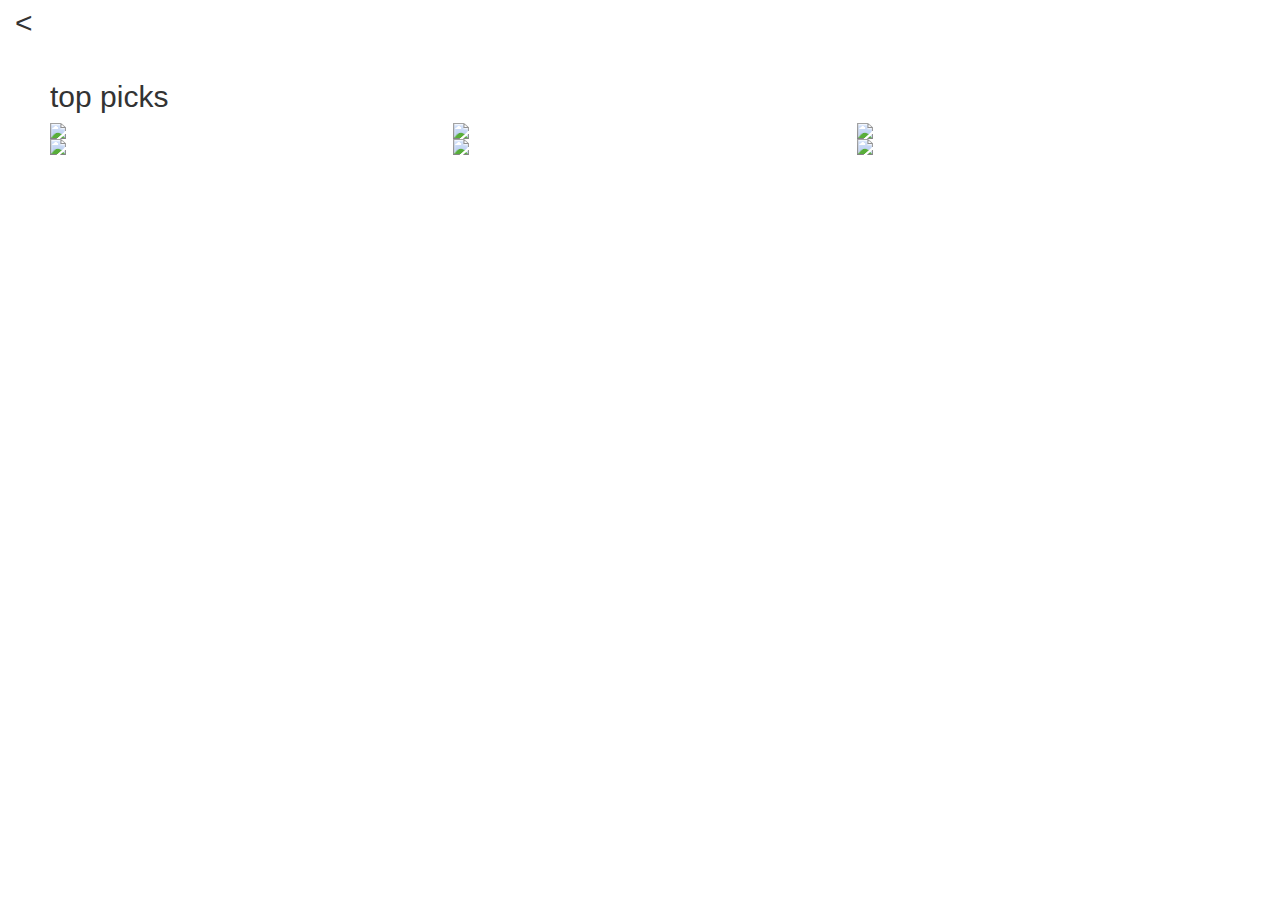
==== booklist.html @ 47670285 "Create booklist.html" ====
<!DOCTYPE html>
<html lang="en">
<head>
  <title>TEMPL8</title>
  <meta charset="utf-8">
  <meta name="viewport" content="width=device-width, initial-scale=1">
  <link rel="stylesheet" href="style.css">
  <link rel="stylesheet" href="animations.css">
  <link rel="icon" type="image/png" href="pin.png"/>

<meta http-equiv="ScreenOrientation" content="autoRotate:disabled">

  <link rel="stylesheet" href="https://maxcdn.bootstrapcdn.com/bootstrap/3.4.1/css/bootstrap.min.css">
  <script src="https://ajax.googleapis.com/ajax/libs/jquery/3.5.1/jquery.min.js"></script>
  <script src="https://maxcdn.bootstrapcdn.com/bootstrap/3.4.1/js/bootstrap.min.js"></script>
  <link rel="stylesheet" type="text/css" href="style.css" media="screen" />
  <link rel="preconnect" href="https://fonts.gstatic.com"> 
  <link href="https://fonts.googleapis.com/css2?family=PT+Sans:wght@400;700&display=swap" rel="stylesheet">
  <link href="https://fonts.googleapis.com/css?family=Archivo:500|Open+Sans:300,700" rel="stylesheet">
  <script type="text/javascript" src="script.js"></script>
  <script type="text/javascript" src="css3-animate-it.js">
</script>
<link rel="stylesheet" href="https://www.w3schools.com/w3css/4/w3.css">
<link
    rel="stylesheet"
    href="https://cdnjs.cloudflare.com/ajax/libs/animate.css/4.1.1/animate.min.css"
  />


</head>
 


<body>

  <a style="font-size:30px;cursor:pointer;margin-left: 15px;" href="index.html"> &#60; </a>

 <div class="container-fluid"
  style="margin: 0px;
   margin-top: 25px;
  margin-right: 35px;
  margin-left: 35px;
  margin-bottom: 30px;
  

    ">
    <h2>top picks</h2>
      <div class="container-fluid" style="
      padding: 0px;">
  
        <div class="row justify-content-center" style="">
          <div class="col-xs-4 ">
            <a  href="http://libgen.rs/book/index.php?md5=C2AB8A80F069260E556F14D0A68C3B80"><img src="https://images-na.ssl-images-amazon.com/images/I/71DA0uV3gqL.jpg" class="img-responsive book"></a>
          </div>
          <div class="col-xs-4">
            <a   href="http://library.lol/main/07780A7C0600C4ADC1C181C329AC779E"><img src="https://images-na.ssl-images-amazon.com/images/I/41GL2iBMH3L._SX302_BO1,204,203,200_.jpg" class="img-responsive book"></a>
          </div>
          <div class="col-xs-4">
            <a  href="http://libgen.rs/book/index.php?md5=0B67E2BC8B81003C9780CA6E58468C0B"><img src="https://m.media-amazon.com/images/I/41DLI3E47nL.jpg" class="img-responsive book"></a>
          </div>  
        </div>


        <div class="row">
          <div class="col-xs-4 ">
            <a  href="http://libgen.rs/book/index.php?md5=52B012F41E6568408360BECB3F7F77C4"><img src="http://libgen.rs/covers/2374000/52b012f41e6568408360becb3f7f77c4-d.jpg" class="img-responsive book"></a>
          </div>
          <div class="col-xs-4 ">
            <a   href=""><img src="http://libgen.rs/covers/2573000/b3d465f56fed006297649b12658b5211-g.jpg" class="img-responsive book"></a>
          </div>
          <div class="col-xs-4">
            <a  href="http://libgen.rs/book/index.php?md5=B63C5A5D841B70DDE99E2D10CA3DE0CC"><img src="https://go.mitpress.mit.edu/hubfs/Imported%20sitepage%20images/%3Fcollid=books_covers_0%26isbn=9780262539739%26type=-1.jpg" class="img-responsive book"></a>
          </div>  
        </div>


      </div>








</body>




</html>












<!-- 

  <div class="container-fluid"
  style="margin: 0px
    ">
    <h2>top picks</h2>
      <div class="container" style="
  padding: 0px;
  margin-top: 25px;
  margin-right: 35px;
  margin-left: 35px;
  margin-bottom: 30px;
  background-color: red;">
        <div class="row">
          <div class="col-xs-4  col-md-2">
            <a  href="http://libgen.rs/book/index.php?md5=C2AB8A80F069260E556F14D0A68C3B80"><img src="https://images-na.ssl-images-amazon.com/images/I/71DA0uV3gqL.jpg" class="img-responsive book"></a>
          </div>
          <div class="col-xs-4 col-md-2">
            <a   href="http://library.lol/main/07780A7C0600C4ADC1C181C329AC779E"><img src="https://images-na.ssl-images-amazon.com/images/I/41GL2iBMH3L._SX302_BO1,204,203,200_.jpg" class="img-responsive book"></a>
          </div>
          <div class="col-xs-4 col-md-2">
            <a  href="http://libgen.rs/book/index.php?md5=0B67E2BC8B81003C9780CA6E58468C0B"><img src="https://m.media-amazon.com/images/I/41DLI3E47nL.jpg" class="img-responsive book"></a>
          </div>  
        </div>


        <div class="row">
          <div class="col-xs-4 col-md-2">
            <a  href="http://libgen.rs/book/index.php?md5=52B012F41E6568408360BECB3F7F77C4"><img src="http://libgen.rs/covers/2374000/52b012f41e6568408360becb3f7f77c4-d.jpg" class="img-responsive book"></a>
          </div>
          <div class="col-xs-4 col-md-2">
            <a   href=""><img src="http://libgen.rs/covers/2573000/b3d465f56fed006297649b12658b5211-g.jpg" class="img-responsive book"></a>
          </div>
          <div class="col-xs-4 col-md-2">
            <a  href="http://libgen.rs/book/index.php?md5=B63C5A5D841B70DDE99E2D10CA3DE0CC"><img src="https://go.mitpress.mit.edu/hubfs/Imported%20sitepage%20images/%3Fcollid=books_covers_0%26isbn=9780262539739%26type=-1.jpg" class="img-responsive book"></a>
          </div>  
        </div>
      </div> 



        
</div>
</div>







-->
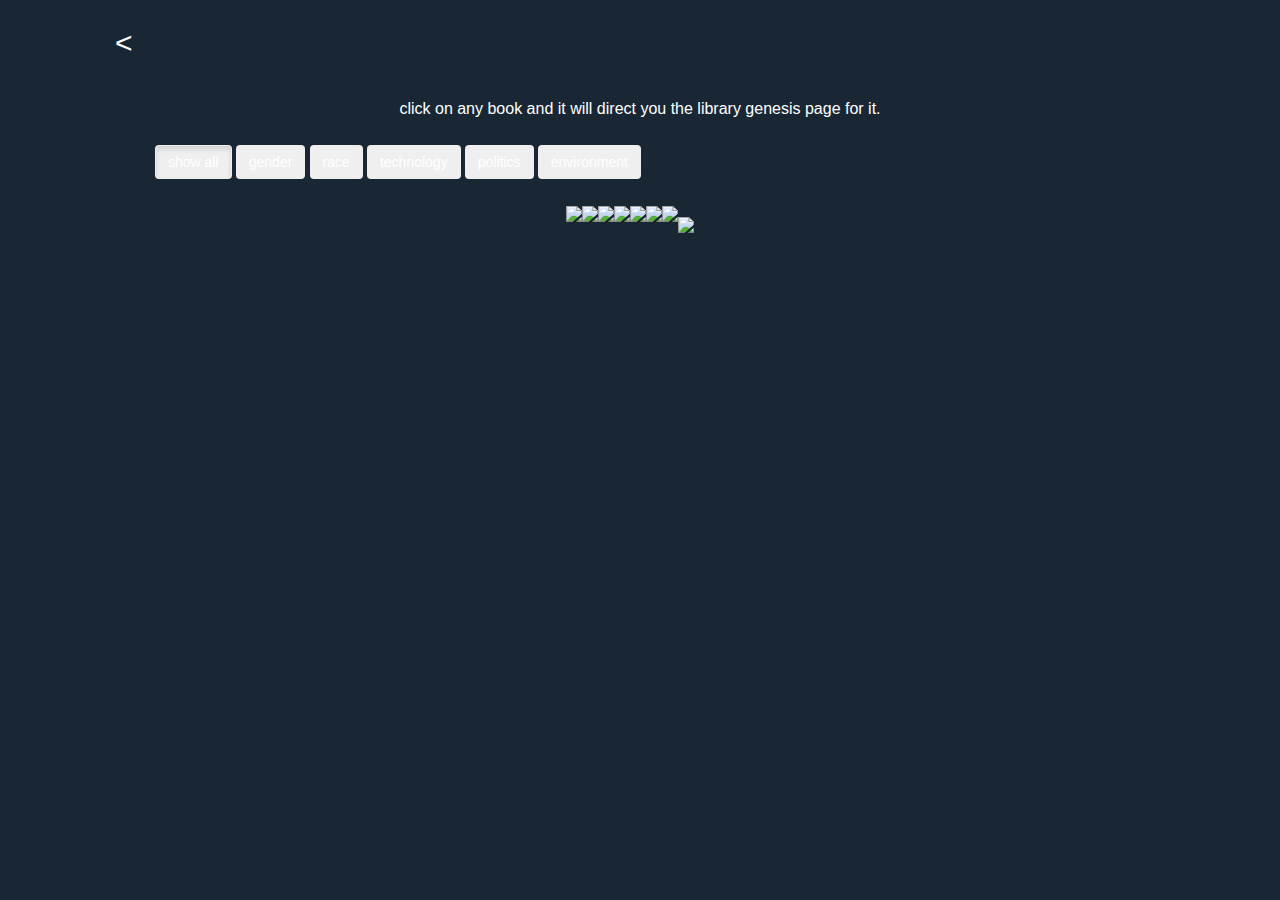
==== commit e4b895bc: "Update booklist.html" ====
--- a/booklist.html
+++ b/booklist.html
@@ -33,65 +33,154 @@
 
 <body>
 
-  <a style="font-size:30px;cursor:pointer;margin-left: 15px;" href="index.html"> &#60; </a>
+  <a style="font-size:30px;cursor:pointer;
+  margin-left: 15px;" href="index.html"> &#60; </a>
 
  <div class="container-fluid"
   style="margin: 0px;
    margin-top: 25px;
-  margin-right: 35px;
-  margin-left: 35px;
+ 
   margin-bottom: 30px;
+  align-content: center;
+
+ 
+    ">
+    <h6 style="text-align: center;
+    margin-right: 40px;
+    margin-left: 40px;
+    ">click on any book and it will direct you the library genesis page for it.
+<br/>
+<br/>
+
+    </h2>
+     
+        <!-- Control buttons -->
+        <div id="myBtnContainer" style="
+          margin-right: 40px;
+          margin-left: 40px;">
+          <button class="btn active" onclick="filterSelection('all')"> show all</button>
+          <button class="btn" onclick="filterSelection('gender')"> gender</button>
+          <button class="btn" onclick="filterSelection('race')"> race</button>
+          <button class="btn" onclick="filterSelection('technology')"> technology</button>
+          <button class="btn" onclick="filterSelection('politics')"> politics</button>
+          <button class="btn" onclick="filterSelection('politics')"> environment</button>
+        </div>
+
+        <br/>
+
+<div class="container" style="
+padding-right: 35px;
+width: 100%;
+display: flex;
+flex-wrap: wrap;
+justify-content: center;
+text-align:center;
+">
+  <!-- glitch feminism, russell-->
+  <div class="filterDiv gender race technology"><a href="http://libgen.rs/book/index.php?md5=C2AB8A80F069260E556F14D0A68C3B80"><img style="width: 100px;"src="https://images-na.ssl-images-amazon.com/images/I/71DA0uV3gqL.jpg"></a></div>
+  <!-- black utopia, alex zamalin-->
+  <div class="filterDiv politics race technology"><a href="http://library.lol/main/07780A7C0600C4ADC1C181C329AC779E"><img style="width: 100px;"src="https://images-na.ssl-images-amazon.com/images/I/41GL2iBMH3L._SX302_BO1,204,203,200_.jpg"></a></div>
+  <!-- becoming human, zakiyyah iman jackson-->
+  <div class="filterDiv politics race"><a href="http://libgen.rs/book/index.php?md5=0B67E2BC8B81003C9780CA6E58468C0B"><img style="width: 100px;"src="https://m.media-amazon.com/images/I/41DLI3E47nL.jpg"></a></div>
+  <!-- techno feminism, judy wajcman-->
+  <div class="filterDiv gender politics technology"><a href="http://libgen.rs/book/index.php?md5=52B012F41E6568408360BECB3F7F77C4"><img style="width: 100px;"src="http://libgen.rs/covers/2374000/52b012f41e6568408360becb3f7f77c4-d.jpg"></a></div>
+  <!-- race after technology, ruha benjamin-->
+  <div class="filterDiv race technology politics"><a href="http://libgen.rs/book/index.php?md5=9383965BB44F1EEAA77666F30B89D447"><img style="width: 100px;"src="http://libgen.rs/covers/2573000/b3d465f56fed006297649b12658b5211-g.jpg"></a></div>
+  <!-- your computer is on fire-->
+  <div class="filterDiv technology race gender politics"><a href="http://libgen.rs/book/index.php?md5=B63C5A5D841B70DDE99E2D10CA3DE0CC"><img style="width: 100px;"src="https://go.mitpress.mit.edu/hubfs/Imported%20sitepage%20images/%3Fcollid=books_covers_0%26isbn=9780262539739%26type=-1.jpg"></a></div>
+
+  <!-- i write what i like, steve biko-->
+  <div class="filterDiv politics race"><a href="http://libgen.rs/book/index.php?md5=921BB0F0EB000DF02B886C8AC5FB3ECA"><img style="width: 100px;"src="http://libgen.rs/covers/758000/921bb0f0eb000df02b886c8ac5fb3eca-d.jpg"></a></div>
+
+<!-- ecological feminism, christine cuomo-->
+  <div class="filterDiv environment gender politics">
+    <a   href="http://libgen.rs/book/index.php?md5=0958C50B4B27FEB97F733035203F0A1E"><img src="http://libgen.rs/covers/390000/0958c50b4b27feb97f733035203f0a1e-d.jpg" class="img-responsive book"></a>
+  </div>
+
+
+
+
+
+
+</div>
+
+
+
+
+      </div>
+
+
+
+
+
+
+
+
+</body>
+
+
+
+
+
+
+
+</html>
+
+
+<script type="text/javascript">
   
-
-    ">
-    <h2>top picks</h2>
-      <div class="container-fluid" style="
-      padding: 0px;">
-  
-        <div class="row justify-content-center" style="">
-          <div class="col-xs-4 ">
-            <a  href="http://libgen.rs/book/index.php?md5=C2AB8A80F069260E556F14D0A68C3B80"><img src="https://images-na.ssl-images-amazon.com/images/I/71DA0uV3gqL.jpg" class="img-responsive book"></a>
-          </div>
-          <div class="col-xs-4">
-            <a   href="http://library.lol/main/07780A7C0600C4ADC1C181C329AC779E"><img src="https://images-na.ssl-images-amazon.com/images/I/41GL2iBMH3L._SX302_BO1,204,203,200_.jpg" class="img-responsive book"></a>
-          </div>
-          <div class="col-xs-4">
-            <a  href="http://libgen.rs/book/index.php?md5=0B67E2BC8B81003C9780CA6E58468C0B"><img src="https://m.media-amazon.com/images/I/41DLI3E47nL.jpg" class="img-responsive book"></a>
-          </div>  
-        </div>
-
-
-        <div class="row">
-          <div class="col-xs-4 ">
-            <a  href="http://libgen.rs/book/index.php?md5=52B012F41E6568408360BECB3F7F77C4"><img src="http://libgen.rs/covers/2374000/52b012f41e6568408360becb3f7f77c4-d.jpg" class="img-responsive book"></a>
-          </div>
-          <div class="col-xs-4 ">
-            <a   href=""><img src="http://libgen.rs/covers/2573000/b3d465f56fed006297649b12658b5211-g.jpg" class="img-responsive book"></a>
-          </div>
-          <div class="col-xs-4">
-            <a  href="http://libgen.rs/book/index.php?md5=B63C5A5D841B70DDE99E2D10CA3DE0CC"><img src="https://go.mitpress.mit.edu/hubfs/Imported%20sitepage%20images/%3Fcollid=books_covers_0%26isbn=9780262539739%26type=-1.jpg" class="img-responsive book"></a>
-          </div>  
-        </div>
-
-
-      </div>
-
-
-
-
-
-
-
-
-</body>
-
-
-
-
-</html>
-
-
-
+filterSelection("all")
+function filterSelection(c) {
+  var x, i;
+  x = document.getElementsByClassName("filterDiv");
+  if (c == "all") c = "";
+  // Add the "show" class (display:block) to the filtered elements, and remove the "show" class from the elements that are not selected
+  for (i = 0; i < x.length; i++) {
+    w3RemoveClass(x[i], "show");
+    if (x[i].className.indexOf(c) > -1) w3AddClass(x[i], "show");
+  }
+}
+
+// Show filtered elements
+function w3AddClass(element, name) {
+  var i, arr1, arr2;
+  arr1 = element.className.split(" ");
+  arr2 = name.split(" ");
+  for (i = 0; i < arr2.length; i++) {
+    if (arr1.indexOf(arr2[i]) == -1) {
+      element.className += " " + arr2[i];
+    }
+  }
+}
+
+// Hide elements that are not selected
+function w3RemoveClass(element, name) {
+  var i, arr1, arr2;
+  arr1 = element.className.split(" ");
+  arr2 = name.split(" ");
+  for (i = 0; i < arr2.length; i++) {
+    while (arr1.indexOf(arr2[i]) > -1) {
+      arr1.splice(arr1.indexOf(arr2[i]), 1); 
+    }
+  }
+  element.className = arr1.join(" ");
+}
+
+// Add active class to the current control button (highlight it)
+var btnContainer = document.getElementById("myBtnContainer");
+var btns = btnContainer.getElementsByClassName("btn");
+for (var i = 0; i < btns.length; i++) {
+  btns[i].addEventListener("click", function() {
+    var current = document.getElementsByClassName("active");
+    current[0].className = current[0].className.replace(" active", "");
+    this.className += " active";
+  });
+}
+
+
+
+
+</script>
 
 
 
--- a/style.css
+++ b/style.css
@@ -0,0 +1,455 @@
+html, body {
+    height: 100%;
+
+
+}
+
+html {
+    display: table;
+    margin: auto;
+}
+
+body {
+    display: table-cell;
+    
+    width: 100%;
+    color: white;
+
+
+}
+
+
+	.square {
+	    padding-bottom: 100%;
+	    background-size: cover;
+	    background-position: center;
+	    cursor: pointer;
+  transition: 0.3s;
+
+	}
+
+	.square:hover
+    {
+     opacity: 0.3;
+      filter: alpha(opacity=30);
+    }
+
+.essaybox{
+	  cursor: pointer;
+  transition: 0.3s;
+}
+
+.essaybox:hover{
+	 opacity: 0.3;
+      filter: alpha(opacity=30);
+    }
+
+
+
+/* The Modal (background) */
+.modal {
+  display: none; /* Hidden by default */
+  position: fixed; /* Stay in place */
+  z-index: 1; /* Sit on top */
+  padding-top: 100px; /* Location of the box */
+  left: 0;
+  top: 0;
+  width: 100%; /* Full width */
+  height: 100%; /* Full height */
+  overflow: auto; /* Enable scroll if needed */
+  background-color: rgb(0,0,0); /* Fallback color */
+  background-color: rgba(0,0,0,0.85); /* Black w/ opacity */
+}
+
+/* Modal Content (Image) */
+.modal-content {
+  margin: auto;
+  margin-top: 0%;
+  display: block;
+  width: 80%;
+  max-width: 700px;
+
+}
+
+/* Caption of Modal Image (Image Text) - Same Width as the Image */
+#caption {
+  margin: auto;
+  display: block;
+  width: 80%;
+  max-width: 700px;
+  text-align: center;
+  color: #ccc;
+  padding: 10px 0;
+  height: 150px;
+}
+
+/* Add Animation - Zoom in the Modal */
+.modal-content, #caption {
+  animation-name: zoom;
+  animation-duration: 0.6s;
+}
+
+@keyframes zoom {
+  from {transform:scale(0)}
+  to {transform:scale(1)}
+}
+
+/* The Close Button */
+.close {
+  position: absolute;
+  top: 15px;
+  right: 35px;
+  color: #f1f1f1;
+  font-size: 40px;
+  font-weight: bold;
+  transition: 0.3s;
+}
+
+.close:hover,
+.close:focus {
+  color: #bbb;
+  text-decoration: none;
+  cursor: pointer;
+}
+
+/* 100% Image Width on Smaller Screens */
+@media only screen and (max-width: 700px){
+  .modal-content {
+    width: 100%;
+  }
+}
+
+
+
+
+
+
+
+
+
+	.imageholder {
+		padding-left: 0px; padding-right: 0px;
+	}
+
+
+@media screen and (max-width: 2560px) {
+	body {
+    background-color: #192734;
+    width: 1560px;
+	}
+
+	.essaytitle{font-size: 28px;}
+
+
+	.avi {
+	min-height: 100px;
+	}
+
+.avi_img{
+		width: 120px;
+		height: 120px;	}
+
+.essaytitle{ padding-left: 75px;}
+
+.essaykeywords{
+	padding-left: 75px;
+}
+
+	.bio {min-height:  175px;
+		margin-top: 30%;}
+
+	.screendisplay{margin-top: 5%;
+		padding: 0px;
+		;}
+
+	.socialbuttons{
+		padding-left: 20%;
+        padding-right: 20%;
+    }
+
+}
+
+@media screen and (max-width: 1480px) {
+body {
+	width: 1080px;
+    padding-top: 20px;
+	}
+
+#panel { margin-right: 5%; }
+
+	.avi {
+	min-height: 100px;
+	}
+
+	.bio{margin-top: 30%;}
+
+	.essaydesc{margin-left: 75px;}
+
+	.socialbuttons {padding-top: 10%;
+		margin-right: 0%; 
+		margin-left: 00%;}
+
+	.screendisplay{
+		
+		padding: 0px;
+		max-width: 800px;
+		}
+
+	.avi_img{
+		width: 90px;
+		height: 90px;	}
+
+
+}
+
+@media screen and (max-width: 1366px) {
+
+body {
+
+	}
+
+.essaytext{margin-left: 20%;
+    margin-right: 20%;}
+
+
+	.avi {
+	min-height: 100px;
+	margin-top: 25%;
+	}
+
+	.avi_img{
+		width: 75px;
+		height: 75px;
+	}
+
+	.bio{margin-top: 20%;}
+
+
+	.screendisplay{margin-top: 3.5%;
+	padding: 0px;
+	}
+
+}
+
+
+@media screen and (max-width: 1024px) {
+	#panel { margin-right: 0%; }
+
+}
+
+
+@media screen and (max-width: 800px) {
+
+	body {
+		padding-top: 0px;
+	    background-color:  #192734;}
+
+
+	.avi {
+	margin-left: auto;
+	margin-right: auto;
+	min-height: 50%;
+	margin-top: 40%;}
+
+	.avi_img{
+		width: 75px;
+		height: 75px;}
+
+	.bio {
+		min-height:  175px;
+	margin-top: 20%;}
+
+	.screendisplay{
+		margin-top: 10%;
+		padding: 0px;}
+
+	.socialbuttons{
+		margin-top: 7.5%;
+		padding-left: 10%;
+        padding-right: 10%;}
+
+}
+
+@media screen and (max-width:  755px){
+	.avi { margin-top: 10%; }
+
+	.bio{margin-right: 20%;
+		margin-left: 20%;
+		min-height: 200px;
+		margin-top: 0%;
+	}
+
+		.socialbuttons{
+		
+		padding-left: 25%;
+        padding-right: 25%;}
+
+.buttondiv{margin-top: -75px;
+              margin-bottom: -30px;}
+
+              .screendisplay{ margin-bottom: 20px;}
+
+}
+
+@media screen and (max-width:  1200px){
+
+#panel { margin-right: 0%; }
+
+}
+
+@media screen and (max-width: 600px) {
+body{
+}
+
+.bio{margin-right: 20%;
+		margin-left: 20%;
+		min-height: 250px;
+		margin-top: 0%;}
+
+
+.buttondiv{margin-top: -75px;
+              margin-bottom: -30px;}
+	.socialbuttons{
+
+		padding-top: 0px;}
+
+
+}
+
+
+
+@media screen and (max-width: 480px) {
+
+	body {
+		background-color:  #192734;
+	}
+
+.bio{margin-right: 10%;
+		margin-left: 10%;
+		margin-top: 0%;}
+
+.essaytext{
+	margin-left: 0%;
+	margin-right: 0%;
+}
+
+.essaytitle{
+	font-size: 18px;
+	padding-left: 35px;
+}
+
+.essaydesc{
+	margin-left: 35px;
+}
+
+.essaykeywords{
+	padding-left: 35px;
+}
+
+	.avi {
+	margin-left: auto;
+	margin-right: auto;
+	min-height: 50%;
+	margin-top: 10%;
+	}
+
+	.avi_img{
+		width: 75px;
+		height: 75px;
+	}
+
+	.bio {height:  30%;}
+
+	.screendisplay{ margin-bottom: 12.5px;}
+
+
+
+	
+
+
+	.screendisplay{
+		padding: 0px;
+
+
+	}
+
+	.buttondiv{margin-bottom: 1px;}
+
+	.socialbuttons{
+		padding-left: 10%;
+        padding-right: 10%;}
+
+
+}
+
+@media screen and (max-width: 325px) {
+.avi {
+	
+	margin-top: 5%;
+
+	}
+
+	.bio{margin-bottom: 25px;}
+
+
+}
+
+
+
+.sidenav {
+  height: 100%;
+  width: 0;
+  position: fixed;
+  z-index: 1;
+  top: 0;
+  left: 0;
+background-color: #15202b;
+
+  overflow-x: hidden;
+  transition: 0.5s;
+  padding-top: 60px;
+}
+
+.sidenav a {
+  padding: 8px 8px 8px 32px;
+  text-decoration: none;
+  font-size: 25px;
+  color: #818181;
+
+  display: block;
+  transition: 0.3s;
+}
+
+.sidenav a:hover {
+  color: white;
+}
+
+.sidenav .closebtn {
+  position: absolute;
+  top: 0;
+  right: 25px;
+  font-size: 36px;
+  margin-left: 50px;
+  color: white;
+}
+
+@media screen and (max-height: 450px) {
+  .sidenav {padding-top: 15px;}
+  .sidenav a {font-size: 18px;}
+}
+
+
+p::first-letter{
+	font-size: 400%;
+	line-height: 80%;
+}
+
+
+
+
+
+.book {
+	padding: 15px 0 0 0;
+	margin: auto;
+}
+
--- a/style.css
+++ b/style.css
@@ -0,0 +1,455 @@
+html, body {
+    height: 100%;
+
+
+}
+
+html {
+    display: table;
+    margin: auto;
+}
+
+body {
+    display: table-cell;
+    
+    width: 100%;
+    color: white;
+
+
+}
+
+
+	.square {
+	    padding-bottom: 100%;
+	    background-size: cover;
+	    background-position: center;
+	    cursor: pointer;
+  transition: 0.3s;
+
+	}
+
+	.square:hover
+    {
+     opacity: 0.3;
+      filter: alpha(opacity=30);
+    }
+
+.essaybox{
+	  cursor: pointer;
+  transition: 0.3s;
+}
+
+.essaybox:hover{
+	 opacity: 0.3;
+      filter: alpha(opacity=30);
+    }
+
+
+
+/* The Modal (background) */
+.modal {
+  display: none; /* Hidden by default */
+  position: fixed; /* Stay in place */
+  z-index: 1; /* Sit on top */
+  padding-top: 100px; /* Location of the box */
+  left: 0;
+  top: 0;
+  width: 100%; /* Full width */
+  height: 100%; /* Full height */
+  overflow: auto; /* Enable scroll if needed */
+  background-color: rgb(0,0,0); /* Fallback color */
+  background-color: rgba(0,0,0,0.85); /* Black w/ opacity */
+}
+
+/* Modal Content (Image) */
+.modal-content {
+  margin: auto;
+  margin-top: 0%;
+  display: block;
+  width: 80%;
+  max-width: 700px;
+
+}
+
+/* Caption of Modal Image (Image Text) - Same Width as the Image */
+#caption {
+  margin: auto;
+  display: block;
+  width: 80%;
+  max-width: 700px;
+  text-align: center;
+  color: #ccc;
+  padding: 10px 0;
+  height: 150px;
+}
+
+/* Add Animation - Zoom in the Modal */
+.modal-content, #caption {
+  animation-name: zoom;
+  animation-duration: 0.6s;
+}
+
+@keyframes zoom {
+  from {transform:scale(0)}
+  to {transform:scale(1)}
+}
+
+/* The Close Button */
+.close {
+  position: absolute;
+  top: 15px;
+  right: 35px;
+  color: #f1f1f1;
+  font-size: 40px;
+  font-weight: bold;
+  transition: 0.3s;
+}
+
+.close:hover,
+.close:focus {
+  color: #bbb;
+  text-decoration: none;
+  cursor: pointer;
+}
+
+/* 100% Image Width on Smaller Screens */
+@media only screen and (max-width: 700px){
+  .modal-content {
+    width: 100%;
+  }
+}
+
+
+
+
+
+
+
+
+
+	.imageholder {
+		padding-left: 0px; padding-right: 0px;
+	}
+
+
+@media screen and (max-width: 2560px) {
+	body {
+    background-color: #192734;
+    width: 1560px;
+	}
+
+	.essaytitle{font-size: 28px;}
+
+
+	.avi {
+	min-height: 100px;
+	}
+
+.avi_img{
+		width: 120px;
+		height: 120px;	}
+
+.essaytitle{ padding-left: 75px;}
+
+.essaykeywords{
+	padding-left: 75px;
+}
+
+	.bio {min-height:  175px;
+		margin-top: 30%;}
+
+	.screendisplay{margin-top: 5%;
+		padding: 0px;
+		;}
+
+	.socialbuttons{
+		padding-left: 20%;
+        padding-right: 20%;
+    }
+
+}
+
+@media screen and (max-width: 1480px) {
+body {
+	width: 1080px;
+    padding-top: 20px;
+	}
+
+#panel { margin-right: 5%; }
+
+	.avi {
+	min-height: 100px;
+	}
+
+	.bio{margin-top: 30%;}
+
+	.essaydesc{margin-left: 75px;}
+
+	.socialbuttons {padding-top: 10%;
+		margin-right: 0%; 
+		margin-left: 00%;}
+
+	.screendisplay{
+		
+		padding: 0px;
+		max-width: 800px;
+		}
+
+	.avi_img{
+		width: 90px;
+		height: 90px;	}
+
+
+}
+
+@media screen and (max-width: 1366px) {
+
+body {
+
+	}
+
+.essaytext{margin-left: 20%;
+    margin-right: 20%;}
+
+
+	.avi {
+	min-height: 100px;
+	margin-top: 25%;
+	}
+
+	.avi_img{
+		width: 75px;
+		height: 75px;
+	}
+
+	.bio{margin-top: 20%;}
+
+
+	.screendisplay{margin-top: 3.5%;
+	padding: 0px;
+	}
+
+}
+
+
+@media screen and (max-width: 1024px) {
+	#panel { margin-right: 0%; }
+
+}
+
+
+@media screen and (max-width: 800px) {
+
+	body {
+		padding-top: 0px;
+	    background-color:  #192734;}
+
+
+	.avi {
+	margin-left: auto;
+	margin-right: auto;
+	min-height: 50%;
+	margin-top: 40%;}
+
+	.avi_img{
+		width: 75px;
+		height: 75px;}
+
+	.bio {
+		min-height:  175px;
+	margin-top: 20%;}
+
+	.screendisplay{
+		margin-top: 10%;
+		padding: 0px;}
+
+	.socialbuttons{
+		margin-top: 7.5%;
+		padding-left: 10%;
+        padding-right: 10%;}
+
+}
+
+@media screen and (max-width:  755px){
+	.avi { margin-top: 10%; }
+
+	.bio{margin-right: 20%;
+		margin-left: 20%;
+		min-height: 200px;
+		margin-top: 0%;
+	}
+
+		.socialbuttons{
+		
+		padding-left: 25%;
+        padding-right: 25%;}
+
+.buttondiv{margin-top: -75px;
+              margin-bottom: -30px;}
+
+              .screendisplay{ margin-bottom: 20px;}
+
+}
+
+@media screen and (max-width:  1200px){
+
+#panel { margin-right: 0%; }
+
+}
+
+@media screen and (max-width: 600px) {
+body{
+}
+
+.bio{margin-right: 20%;
+		margin-left: 20%;
+		min-height: 250px;
+		margin-top: 0%;}
+
+
+.buttondiv{margin-top: -75px;
+              margin-bottom: -30px;}
+	.socialbuttons{
+
+		padding-top: 0px;}
+
+
+}
+
+
+
+@media screen and (max-width: 480px) {
+
+	body {
+		background-color:  #192734;
+	}
+
+.bio{margin-right: 10%;
+		margin-left: 10%;
+		margin-top: 0%;}
+
+.essaytext{
+	margin-left: 0%;
+	margin-right: 0%;
+}
+
+.essaytitle{
+	font-size: 18px;
+	padding-left: 35px;
+}
+
+.essaydesc{
+	margin-left: 35px;
+}
+
+.essaykeywords{
+	padding-left: 35px;
+}
+
+	.avi {
+	margin-left: auto;
+	margin-right: auto;
+	min-height: 50%;
+	margin-top: 10%;
+	}
+
+	.avi_img{
+		width: 75px;
+		height: 75px;
+	}
+
+	.bio {height:  30%;}
+
+	.screendisplay{ margin-bottom: 12.5px;}
+
+
+
+	
+
+
+	.screendisplay{
+		padding: 0px;
+
+
+	}
+
+	.buttondiv{margin-bottom: 1px;}
+
+	.socialbuttons{
+		padding-left: 10%;
+        padding-right: 10%;}
+
+
+}
+
+@media screen and (max-width: 325px) {
+.avi {
+	
+	margin-top: 5%;
+
+	}
+
+	.bio{margin-bottom: 25px;}
+
+
+}
+
+
+
+.sidenav {
+  height: 100%;
+  width: 0;
+  position: fixed;
+  z-index: 1;
+  top: 0;
+  left: 0;
+background-color: #15202b;
+
+  overflow-x: hidden;
+  transition: 0.5s;
+  padding-top: 60px;
+}
+
+.sidenav a {
+  padding: 8px 8px 8px 32px;
+  text-decoration: none;
+  font-size: 25px;
+  color: #818181;
+
+  display: block;
+  transition: 0.3s;
+}
+
+.sidenav a:hover {
+  color: white;
+}
+
+.sidenav .closebtn {
+  position: absolute;
+  top: 0;
+  right: 25px;
+  font-size: 36px;
+  margin-left: 50px;
+  color: white;
+}
+
+@media screen and (max-height: 450px) {
+  .sidenav {padding-top: 15px;}
+  .sidenav a {font-size: 18px;}
+}
+
+
+p::first-letter{
+	font-size: 400%;
+	line-height: 80%;
+}
+
+
+
+
+
+.book {
+	padding: 15px 0 0 0;
+	margin: auto;
+}
+
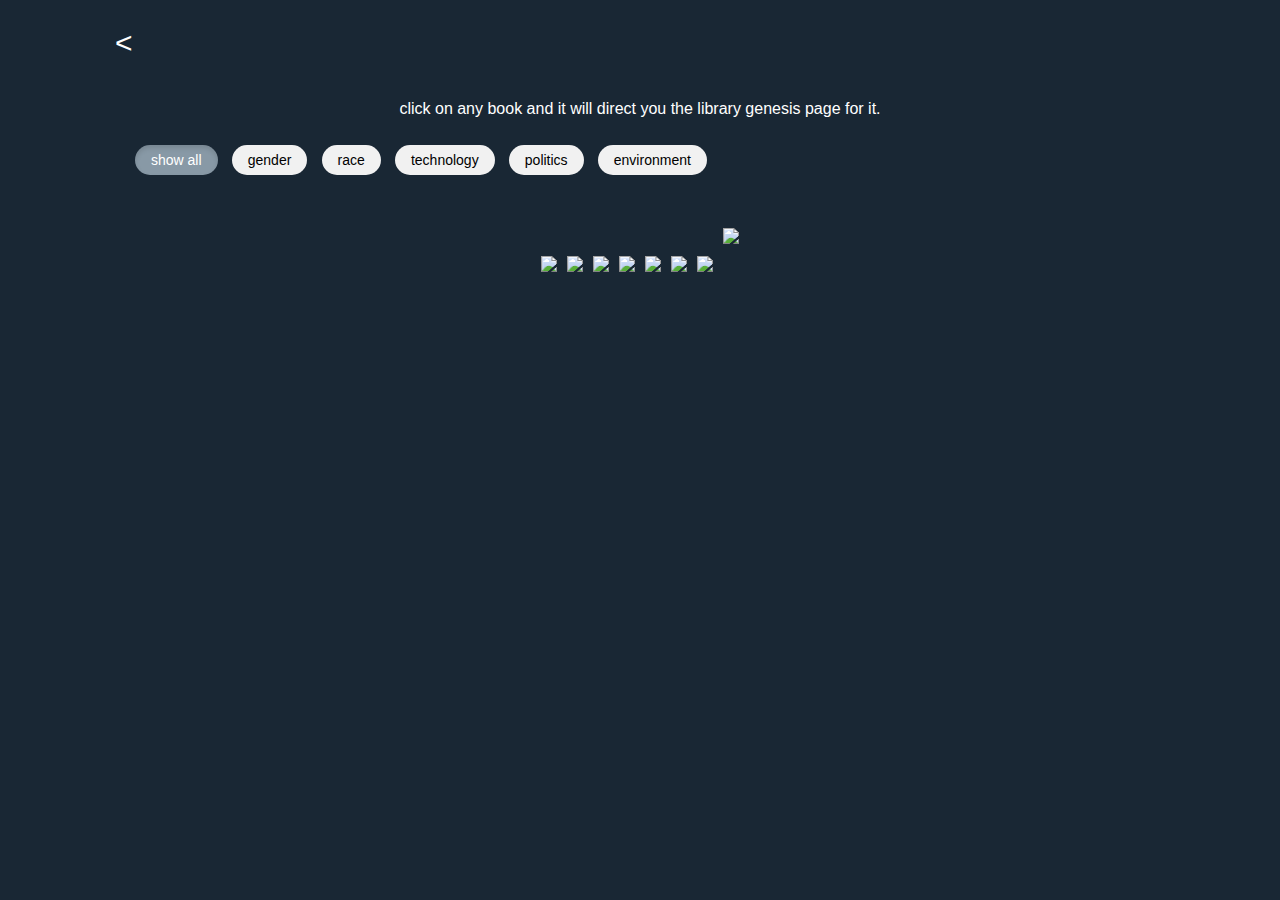
==== commit 0ca99c76: "Update booklist.html" ====
--- a/booklist.html
+++ b/booklist.html
@@ -46,8 +46,8 @@
  
     ">
     <h6 style="text-align: center;
-    margin-right: 40px;
-    margin-left: 40px;
+    margin-right: 20px;
+    margin-left: 20px;
     ">click on any book and it will direct you the library genesis page for it.
 <br/>
 <br/>
@@ -56,8 +56,8 @@
      
         <!-- Control buttons -->
         <div id="myBtnContainer" style="
-          margin-right: 40px;
-          margin-left: 40px;">
+          margin-right: 20px;
+          margin-left: 20px;">
           <button class="btn active" onclick="filterSelection('all')"> show all</button>
           <button class="btn" onclick="filterSelection('gender')"> gender</button>
           <button class="btn" onclick="filterSelection('race')"> race</button>
@@ -69,7 +69,7 @@
         <br/>
 
 <div class="container" style="
-padding-right: 35px;
+
 width: 100%;
 display: flex;
 flex-wrap: wrap;
@@ -88,10 +88,8 @@
   <div class="filterDiv race technology politics"><a href="http://libgen.rs/book/index.php?md5=9383965BB44F1EEAA77666F30B89D447"><img style="width: 100px;"src="http://libgen.rs/covers/2573000/b3d465f56fed006297649b12658b5211-g.jpg"></a></div>
   <!-- your computer is on fire-->
   <div class="filterDiv technology race gender politics"><a href="http://libgen.rs/book/index.php?md5=B63C5A5D841B70DDE99E2D10CA3DE0CC"><img style="width: 100px;"src="https://go.mitpress.mit.edu/hubfs/Imported%20sitepage%20images/%3Fcollid=books_covers_0%26isbn=9780262539739%26type=-1.jpg"></a></div>
-
   <!-- i write what i like, steve biko-->
   <div class="filterDiv politics race"><a href="http://libgen.rs/book/index.php?md5=921BB0F0EB000DF02B886C8AC5FB3ECA"><img style="width: 100px;"src="http://libgen.rs/covers/758000/921bb0f0eb000df02b886c8ac5fb3eca-d.jpg"></a></div>
-
 <!-- ecological feminism, christine cuomo-->
   <div class="filterDiv environment gender politics">
     <a   href="http://libgen.rs/book/index.php?md5=0958C50B4B27FEB97F733035203F0A1E"><img src="http://libgen.rs/covers/390000/0958c50b4b27feb97f733035203f0a1e-d.jpg" class="img-responsive book"></a>
--- a/style.css
+++ b/style.css
@@ -3,6 +3,8 @@
 
 
 }
+
+.container{overflow: hidden;}
 
 html {
     display: table;
@@ -453,3 +455,49 @@
 	margin: auto;
 }
 
+
+.container{overflow: hidden;}
+
+.filterDiv {
+  color: #ffffff;
+height: 170px;
+  line-height: 100px;
+  margin: 5px ;
+  display: none; /* Hidden by default */
+}
+
+
+
+
+/* The "show" class is added to the filtered elements */
+.show {
+  display:inline-block;
+}
+
+/* Style the buttons */
+.btn {
+  padding: 5px 16px;
+border: 20px; 
+border-color: red; margin-right: 10px;
+  margin-bottom: 10px;
+  border-radius: 45px;
+  color: black;
+  background-color: #f1f1f1;
+  cursor: pointer;
+}
+
+/* Add a light grey background on mouse-over */
+.btn:hover {
+  background-color: #fff;
+}
+
+/* Add a dark background to the active button */
+.btn.active {
+  background-color: #8899a6;
+
+  color: white;
+}
+
+
+
+
--- a/style.css
+++ b/style.css
@@ -3,6 +3,8 @@
 
 
 }
+
+.container{overflow: hidden;}
 
 html {
     display: table;
@@ -453,3 +455,49 @@
 	margin: auto;
 }
 
+
+.container{overflow: hidden;}
+
+.filterDiv {
+  color: #ffffff;
+height: 170px;
+  line-height: 100px;
+  margin: 5px ;
+  display: none; /* Hidden by default */
+}
+
+
+
+
+/* The "show" class is added to the filtered elements */
+.show {
+  display:inline-block;
+}
+
+/* Style the buttons */
+.btn {
+  padding: 5px 16px;
+border: 20px; 
+border-color: red; margin-right: 10px;
+  margin-bottom: 10px;
+  border-radius: 45px;
+  color: black;
+  background-color: #f1f1f1;
+  cursor: pointer;
+}
+
+/* Add a light grey background on mouse-over */
+.btn:hover {
+  background-color: #fff;
+}
+
+/* Add a dark background to the active button */
+.btn.active {
+  background-color: #8899a6;
+
+  color: white;
+}
+
+
+
+
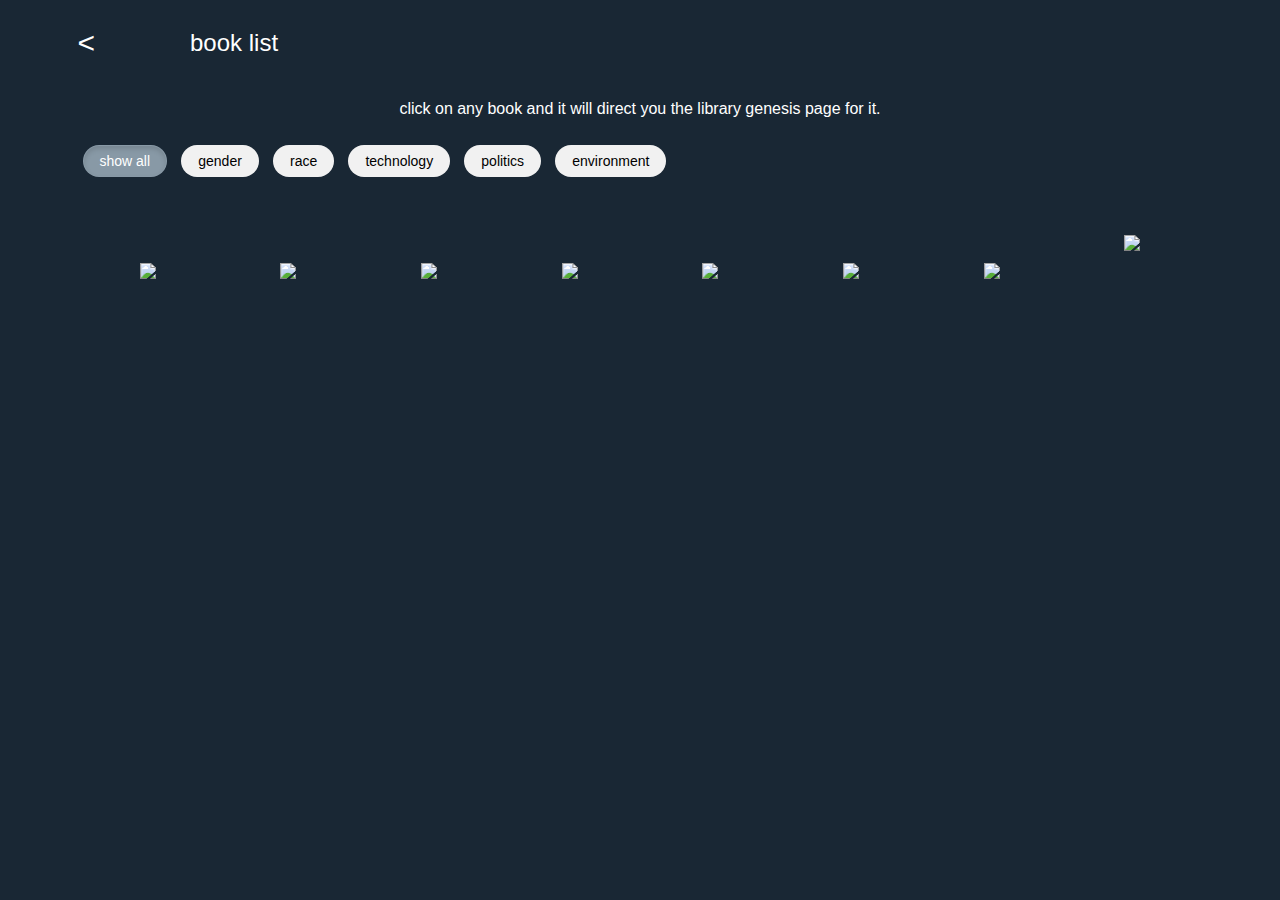
==== commit 0e3a1752: "Update booklist.html" ====
--- a/booklist.html
+++ b/booklist.html
@@ -33,8 +33,21 @@
 
 <body>
 
-  <a style="font-size:30px;cursor:pointer;
-  margin-left: 15px;" href="index.html"> &#60; </a>
+<div class="container" style=" margin-left: 15px;">
+  <div class="row" >
+      <div class="col-xs-1">
+      <a style="font-size:30px;cursor:pointer;
+     " href="index.html"> &#60;   </a> </div>
+     <div class="col-xs-6" style="
+     vertical-align: center;
+     padding-top: 5px;
+     margin-left: 15px;
+     font-size: 24px;">book list</div>
+
+  </div>
+</div>
+
+
 
  <div class="container-fluid"
   style="margin: 0px;
@@ -45,6 +58,7 @@
 
  
     ">
+
     <h6 style="text-align: center;
     margin-right: 20px;
     margin-left: 20px;
--- a/style.css
+++ b/style.css
@@ -462,7 +462,7 @@
   color: #ffffff;
 height: 170px;
   line-height: 100px;
-  margin: 5px ;
+  margin: 10px auto;
   display: none; /* Hidden by default */
 }
 
@@ -477,8 +477,8 @@
 /* Style the buttons */
 .btn {
   padding: 5px 16px;
-border: 20px; 
-border-color: red; margin-right: 10px;
+	/*border-color: red; */
+	margin-right: 10px;
   margin-bottom: 10px;
   border-radius: 45px;
   color: black;
--- a/style.css
+++ b/style.css
@@ -462,7 +462,7 @@
   color: #ffffff;
 height: 170px;
   line-height: 100px;
-  margin: 5px ;
+  margin: 10px auto;
   display: none; /* Hidden by default */
 }
 
@@ -477,8 +477,8 @@
 /* Style the buttons */
 .btn {
   padding: 5px 16px;
-border: 20px; 
-border-color: red; margin-right: 10px;
+	/*border-color: red; */
+	margin-right: 10px;
   margin-bottom: 10px;
   border-radius: 45px;
   color: black;
